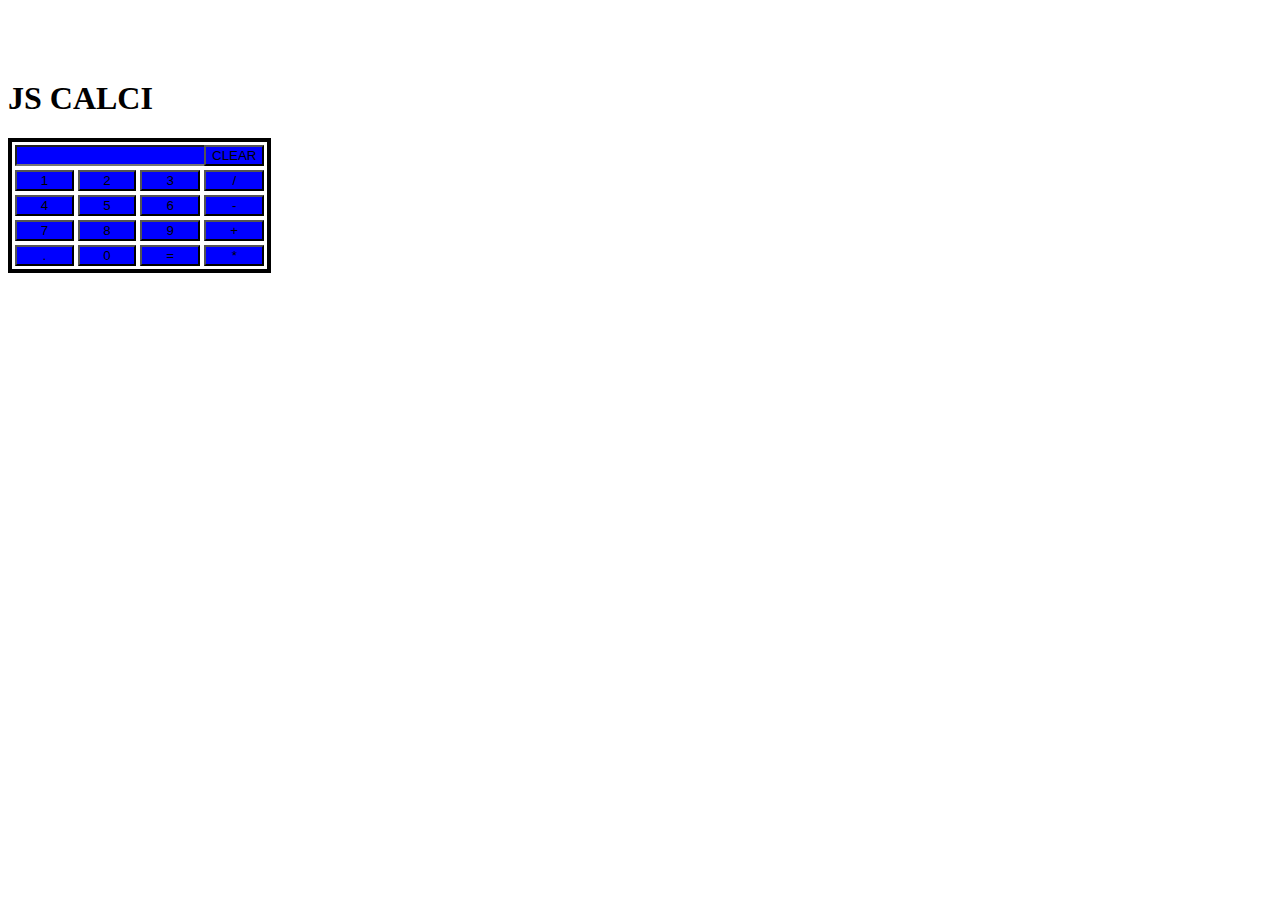
==== 1 counter.html @ 8373654b "Rename counter.html to 1 counter.html" ====
<!DOCTYPE html>

<head>
    <link rel="stylesheet" href="style.css">

    <!-- CSS only -->
<link href="https://cdn.jsdelivr.net/npm/bootstrap@5.2.2/dist/css/bootstrap.min.css" rel="stylesheet" integrity="sha384-Zenh87qX5JnK2Jl0vWa8Ck2rdkQ2Bzep5IDxbcnCeuOxjzrPF/et3URy9Bv1WTRi" crossorigin="anonymous">
    <title>JS CALCULATOR</title>
</head>
<body>

     


          <div class="conatiner">

            <div class="row justify-content-center">
 
                  <div class="col-md-6 shadow-lg p-3 mb-5 bg-white rounded text-center">

                    <h1>JS CALCI</h1>

                    <table class="table">
                        
                          <tr>
                            <td colspan ="3" ><input type ="text" id="textarea"></td>
                            <td> <input type="button" value ="CLEAR" onclick="clr()"> </button></td>
                          </tr>


                            <tr>

                                <td> <input type ="button" value="1" onclick="display('1')"></td>
                                <td> <input type ="button" value="2" onclick="display('2')"></td>
                                <td> <input type ="button" value="3" onclick="display('3')"></td>
                                <td> <input type ="button" value="/" onclick="display('/')"></td>
                            </tr>


                            <tr>

                                <td> <input type ="button" value="4" onclick="display('4')"></td>
                                <td> <input type ="button" value="5" onclick="display('5')"></td>
                                <td> <input type ="button" value="6" onclick="display('6')"></td>
                                <td> <input type ="button" value="-" onclick="display('-')"></td>
                            </tr>



                            <tr>

                                <td> <input type ="button" value="7" onclick="display('7')"></td>
                                <td> <input type ="button" value="8" onclick="display('8')"></td>
                                <td> <input type ="button" value="9" onclick="display('9')"></td>
                                <td> <input type ="button" value="+" onclick="display('+')"></td>
                            </tr>




                            <tr>

                                <td> <input type ="button" value="." onclick="display('.')"></td>
                                <td> <input type ="button" value="0" onclick="display('0')"></td>
                                <td> <input type ="button" value="=" onclick="calculate()"></td>
                                <td> <input type ="button" value="*" onclick="display('*')"></td>
                            </tr>










                    </table>


                        


                  </div>

            </div>
          </div>
      





</body>
</html>

<script src ="./index.js"></script>
---- style.css ----
table{

    border: 4px solid black !important;
}

.col-md-6{

    margin-top: 80px !important;

  
}

input[type =button]{

    
    width: 100% !important;
   
    background-color: blue;
}

input[type =text]
{
    width: 100%;
    background-color: blue;
}
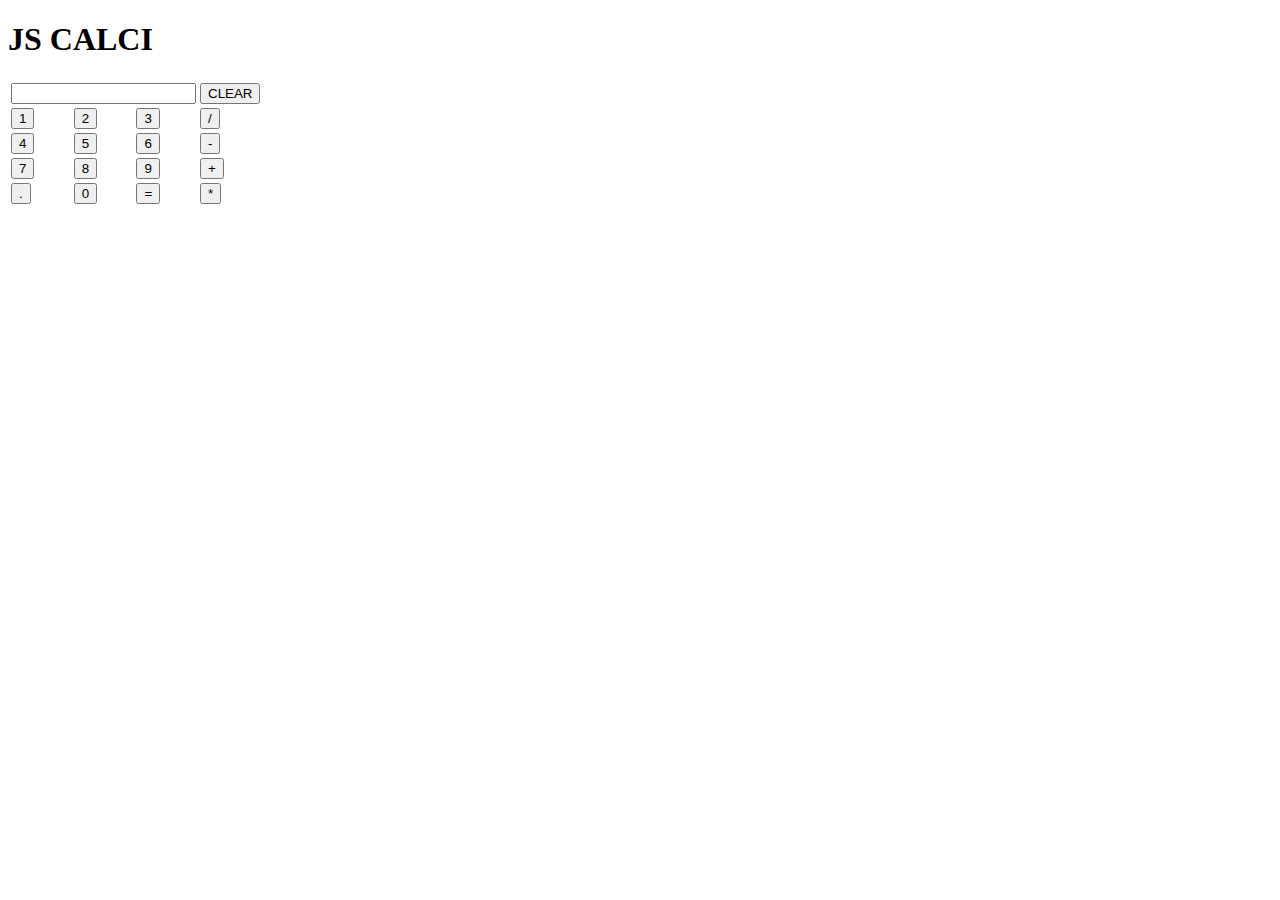
==== commit 65bfaace: "Update 1 counter.html" ====
--- a/1 counter.html
+++ b/1 counter.html
@@ -66,20 +66,7 @@
                                 <td> <input type ="button" value="*" onclick="display('*')"></td>
                             </tr>
 
-
-
-
-
-
-
-
-
-
                     </table>
-
-
-                        
-
 
                   </div>
 
@@ -87,10 +74,6 @@
           </div>
       
 
-
-
-
-
 </body>
 </html>
 
--- a/style.css
+++ b/style.css
@@ -1,30 +1,25 @@
 
+.maindiv{
 
-table{
-
-    border: 4px solid black !important;
-}
-
-.col-md-6{
-
-    margin-top: 80px !important;
-
-  
-}
-
-input[type =button]{
-
-    
-    width: 100% !important;
-   
-    background-color: blue;
-}
-
-input[type =text]
-{
-    width: 100%;
-    background-color: blue;
+background-image: linear-gradient(to top, #fbc2eb 0%, #a6c1ee 100%);
+height: 100vh;
+width: 0;
+transition: 0.5s;
 }
 
 
+ul{
+    text-align: center;
+}
 
+li{
+    list-style: none;
+    font-size: 40px;
+    margin: 50px;
+    display: none;
+}
+
+button{
+
+    margin: 10px !important;
+}